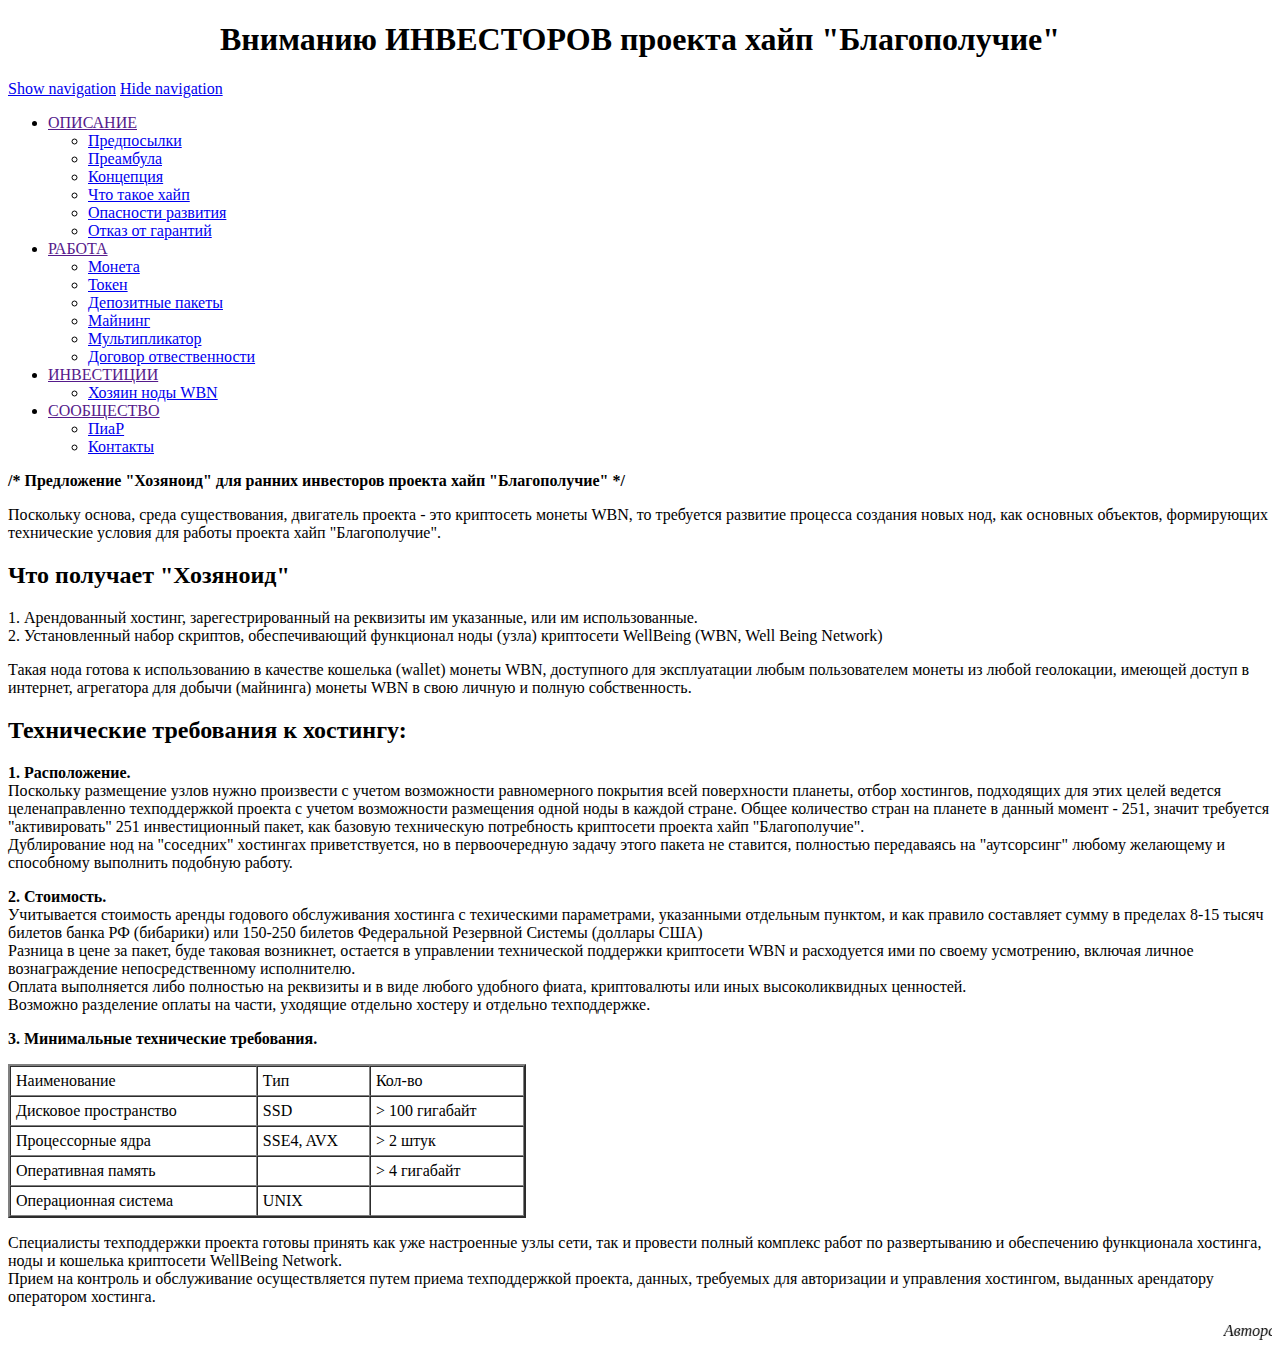
==== htmldata/inv-noda.html @ c420daba "Update inv-noda.html" ====
<!DOCTYPE html PUBLIC "-//W3C//DTD XHTML 1.0 Transitional//EN" "http://www.w3.org/TR/xhtml1/DTD/xhtml1-transitional.dtd">
<html xmlns="http://www.w3.org/1999/xhtml">
<head>
<meta http-equiv="Content-Type" content="text/html; charset=utf-8" />
<title>Для ранних инвесторов проекта</title>
<link href="../css/oneColElsCtrHdr.css" rel="stylesheet" type="text/css" />
<link href="../css/normalize.css" rel="stylesheet" type="text/css" />
<link href="../css/nav.css" rel="stylesheet" type="text/css" />
</head>

<body class="oneColElsCtrHdr">

<div id="container">
  <div id="header">
    <h1 align="center" title="На этих страницах будут собраны идеи, мысли, информационные материалы, касающиеся различных аспектов деятельности проекта"> Вниманию ИНВЕСТОРОВ проекта хайп &quot;Благополучие&quot;</h1>
<!-- end #header -->    </div>
    <nav id="nav" role="navigation">
    <a href="#nav" title="Show navigation">Show navigation</a>
    <a href="#" title="Hide navigation">Hide navigation</a>
    <ul>
        <li><a href="" aria-haspopup="true"><span>ОПИСАНИЕ</span></a>
            <ul>
                <li><a href="about.html">Предпосылки</a></li>
                <li><a href="preamble.html">Преамбула</a></li>
                <li><a href="bmh.html">Концепция</a></li>
                <li><a href="hyip.html">Что такое хайп</a></li>
                <li><a href="riski.html">Опасности развития</a></li>
                <li><a href="garant.html">Отказ от гарантий</a></li>
            </ul>
        </li>
        <li>
          <a href="" aria-haspopup="true"><span>РАБОТА</span></a>
      <ul>
                <li><a href="tz-coin.html">Монета</a></li>
                <li><a href="tz-token.html">Токен</a></li>
                <li><a href="tz-pack.html">Депозитные пакеты</a></li>
                <li><a href="tz-mining.html">Майнинг</a></li>
                <li><a href="tz-multypl.html">Мультипликатор</a></li>
                <li><a href="tz-dogotv.html">Договор отвественности</a></li>
          </ul>
        </li>
        <li>
          <a href="" aria-haspopup="true"><span>ИНВЕСТИЦИИ</span></a>
      <ul>
                <li><a href="inv-noda.html">Хозяин ноды WBN</a></li>
            </ul>
        </li>
        <li>
            <a href="" aria-haspopup="true"><span>СООБЩЕСТВО</span></a>
      <ul>
                <li><a href="piar.html">ПиаР</a></li>
                <li><a href="contact.html">Контакты</a></li>
           </ul>
        </li>
    </ul>
</nav>
<p><strong>/* Предложение &quot;Хозяноид&quot; для ранних инвесторов проекта</strong><strong> хайп &quot;Благополучие&quot; */</strong></p>
<p>Поскольку основа, среда существования, двигатель проекта - это криптосеть монеты WBN, то требуется развитие процесса создания новых нод, как основных объектов, формирующих технические условия для работы проекта хайп &quot;Благополучие&quot;.</p>
<h2>Что получает &quot;Хозяноид&quot;</h2>
<p>1. Арендованный хостинг, зарегестрированный на реквизиты им указанные, или им использованные.<br />
  2. Установленный набор скриптов, обеспечивающий функционал ноды (узла) криптосети WellBeing (WBN, Well Being Network)</p>
<p>Такая нода готова к использованию в качестве кошелька (wallet) монеты WBN, доступного для эксплуатации любым пользователем монеты из любой геолокации, имеющей доступ в интернет, агрегатора для добычи (майнинга) монеты WBN в свою личную и полную собственность.</p>
<h2>Технические требования к хостингу:</h2>
<p><strong>1. Расположение.<br />
</strong>Поскольку размещение узлов нужно произвести с учетом возможности равномерного покрытия всей поверхности планеты, отбор хостингов, подходящих для этих целей ведется целенаправленно техподдержкой проекта с учетом возможности размещения одной ноды в каждой стране. Общее количество стран на планете в данный момент - 251, значит требуется &quot;активировать&quot;  251 инвестиционный пакет, как базовую техническую потребность криптосети проекта хайп &quot;Благополучие&quot;.
  <br />
  Дублирование нод на &quot;соседних&quot; хостингах приветствуется, но в первоочередную задачу этого пакета не ставится, полностью передаваясь на &quot;аутсорсинг&quot; любому желающему и способному выполнить подобную работу.</p>
<p><strong>2. Стоимость.</strong><br />
  Учитывается стоимость аренды годового обслуживания хостинга с техическими параметрами, указанными отдельным пунктом, и как правило составляет сумму в пределах 8-15 тысяч билетов банка РФ (бибарики) или 150-250 билетов Федеральной Резервной Системы (доллары США)<br />
  Разница в цене за пакет, буде таковая возникнет, остается в управлении технической поддержки криптосети WBN и расходуется ими по своему усмотрению, включая личное вознаграждение непосредственному исполнителю.<br />
  Оплата выполняется либо полностью на реквизиты и в виде любого удобного фиата, криптовалюты или иных высоколиквидных ценностей.
  <br />
  Возможно разделение оплаты на части, уходящие отдельно хостеру и отдельно техподдержке.
</p>
<p><strong>3. Минимальные технические требования.</strong></p>
<table width="41%" border="2" cellspacing="0" cellpadding="5">
  <tr>
    <td width="48%">Наименование</td>
    <td width="22%">Тип</td>
    <td width="30%">Кол-во</td>
  </tr>
  <tr>
    <td>Дисковое пространство</td>
    <td>SSD</td>
    <td>&gt; 100 гигабайт</td>
  </tr>
  <tr>
    <td>Процессорные ядра</td>
    <td>SSE4, AVX</td>
    <td>&gt; 2 штук</td>
  </tr>
  <tr>
    <td>Оперативная память</td>
    <td>&nbsp;</td>
    <td>&gt; 4 гигабайт</td>
  </tr>
  <tr>
    <td>Операционная система</td>
    <td>UNIX</td>
    <td>&nbsp;</td>
  </tr>
</table>
<p>Специалисты техподдержки проекта готовы принять как уже настроенные узлы сети, так и провести полный комплекс работ по развертыванию и обеспечению функционала хостинга, ноды и кошелька криптосети WellBeing Network.<br />
Прием на контроль и обслуживание осуществляется путем приема техподдержкой проекта, данных, требуемых для авторизации и управления хостингом, выданных арендатору оператором хостинга.</p>
</div>
  <div id="footer">
    <p align="right"><em><marquee>Авторские права pev5691, Свобода, июль-сентябрь, 2019 год</marquee></em></p>
<!-- end #footer --></div>
<!-- end #container --></div>
</body>
</html>
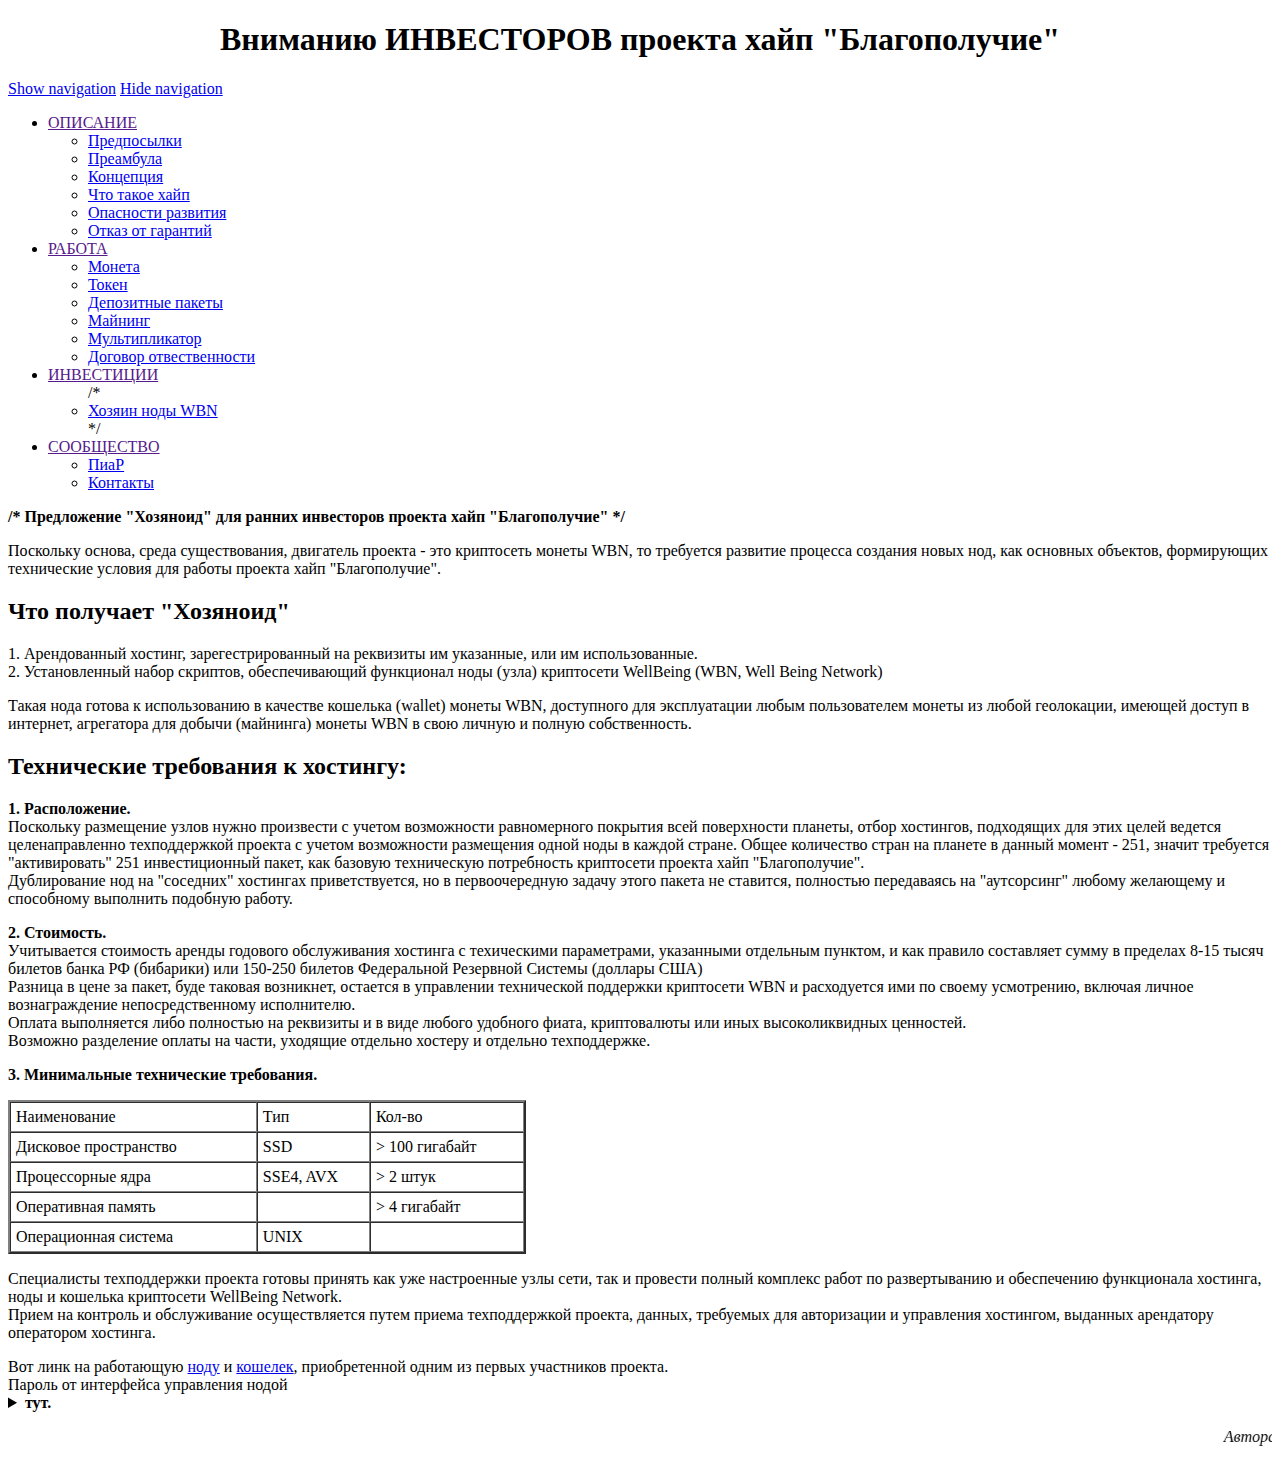
==== commit e974c9f1: "Update inv-noda.html" ====
--- a/htmldata/inv-noda.html
+++ b/htmldata/inv-noda.html
@@ -30,7 +30,7 @@
         </li>
         <li>
           <a href="" aria-haspopup="true"><span>РАБОТА</span></a>
-      <ul>
+          <ul>
                 <li><a href="tz-coin.html">Монета</a></li>
                 <li><a href="tz-token.html">Токен</a></li>
                 <li><a href="tz-pack.html">Депозитные пакеты</a></li>
@@ -41,13 +41,13 @@
         </li>
         <li>
           <a href="" aria-haspopup="true"><span>ИНВЕСТИЦИИ</span></a>
-      <ul>
-                <li><a href="inv-noda.html">Хозяин ноды WBN</a></li>
+          <ul>
+/*                <li><a href="inv-noda.html">Хозяин ноды WBN</a></li> */
             </ul>
         </li>
         <li>
             <a href="" aria-haspopup="true"><span>СООБЩЕСТВО</span></a>
-      <ul>
+          <ul>
                 <li><a href="piar.html">ПиаР</a></li>
                 <li><a href="contact.html">Контакты</a></li>
            </ul>
@@ -102,6 +102,12 @@
 </table>
 <p>Специалисты техподдержки проекта готовы принять как уже настроенные узлы сети, так и провести полный комплекс работ по развертыванию и обеспечению функционала хостинга, ноды и кошелька криптосети WellBeing Network.<br />
 Прием на контроль и обслуживание осуществляется путем приема техподдержкой проекта, данных, требуемых для авторизации и управления хостингом, выданных арендатору оператором хостинга.</p>
+Вот линк на работающую <a href="http://194.67.221.153:20000" title="Рабочая нода, расположенная на хостинге, арендованном одним из первых наших инвесторов" target="_blank">ноду</a> и <a href="http://194.67.221.153:20020" title="Кошелек одного из первых ранних инвесторов" target="_blank">кошелек</a>, приобретенной одним из первых участников проекта.<br />
+Пароль от интерфейса управления нодой<br />
+  <details>
+<summary><strong>тут.</strong></summary>
+PASSWORD:1q2w3e
+</details>
 </div>
   <div id="footer">
     <p align="right"><em><marquee>Авторские права pev5691, Свобода, июль-сентябрь, 2019 год</marquee></em></p>
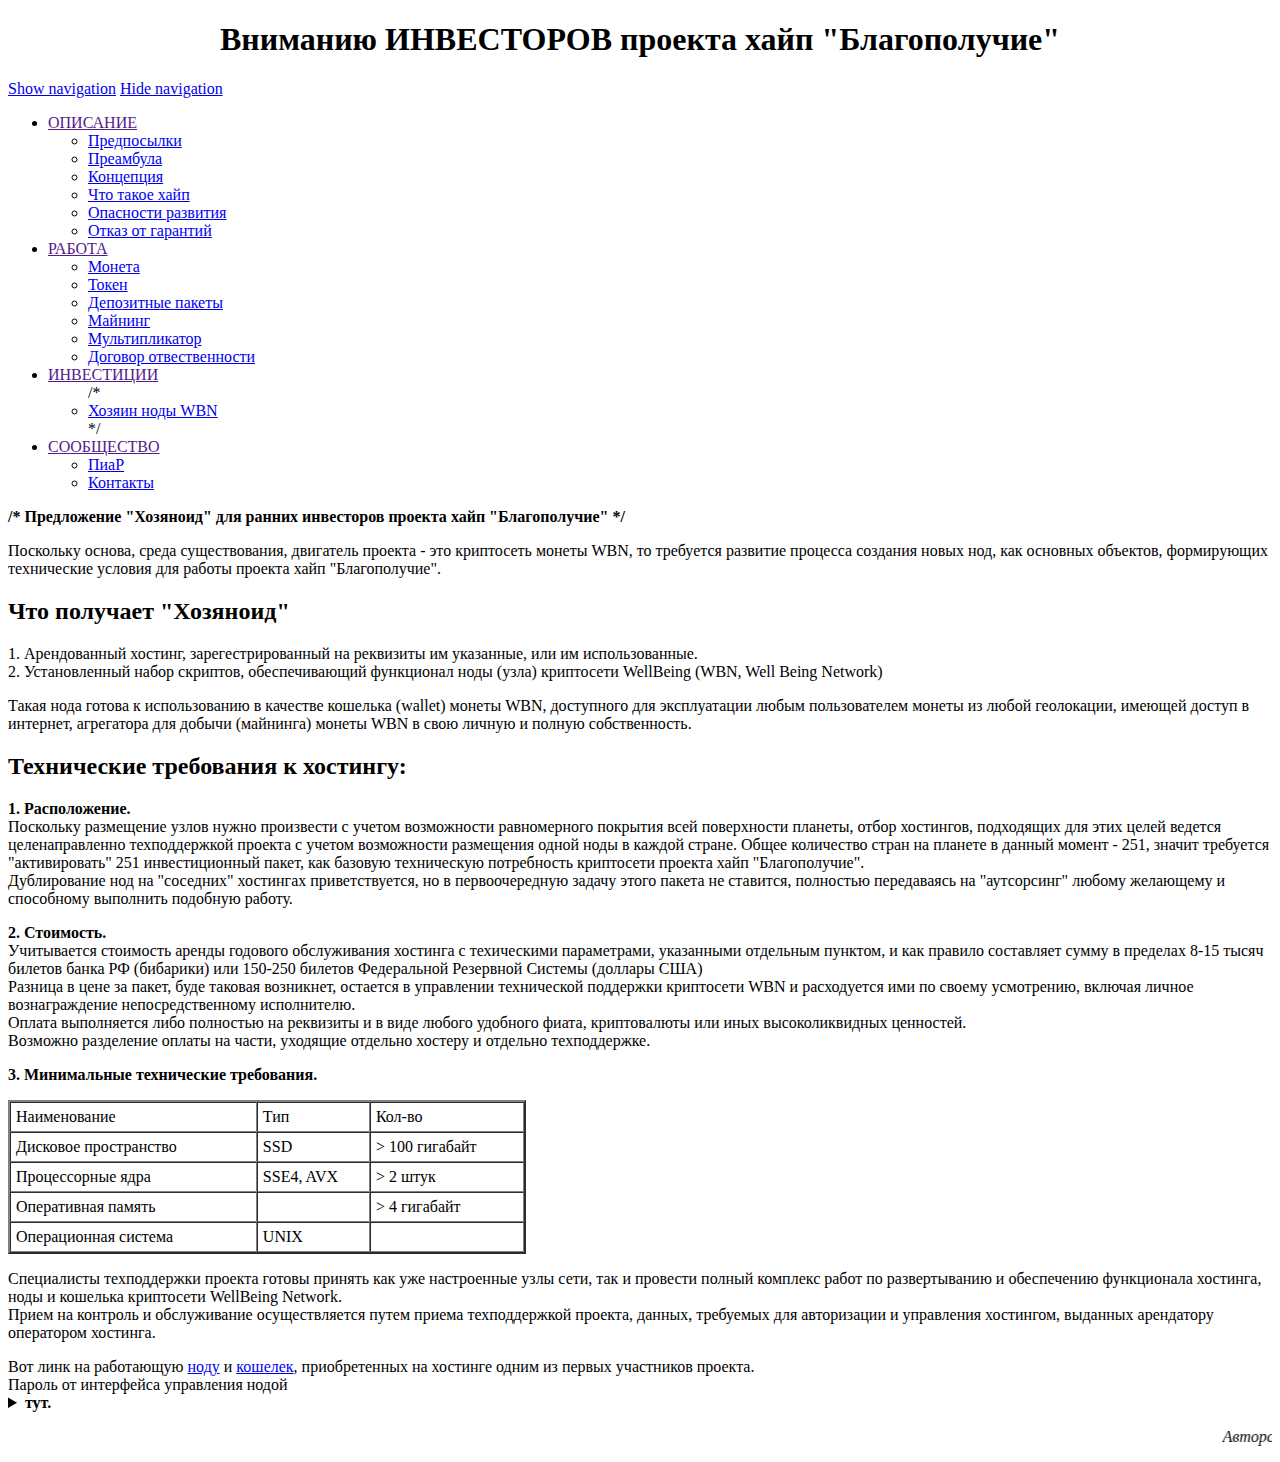
==== commit f0772645: "Update inv-noda.html" ====
--- a/htmldata/inv-noda.html
+++ b/htmldata/inv-noda.html
@@ -102,7 +102,7 @@
 </table>
 <p>Специалисты техподдержки проекта готовы принять как уже настроенные узлы сети, так и провести полный комплекс работ по развертыванию и обеспечению функционала хостинга, ноды и кошелька криптосети WellBeing Network.<br />
 Прием на контроль и обслуживание осуществляется путем приема техподдержкой проекта, данных, требуемых для авторизации и управления хостингом, выданных арендатору оператором хостинга.</p>
-Вот линк на работающую <a href="http://194.67.221.153:20000" title="Рабочая нода, расположенная на хостинге, арендованном одним из первых наших инвесторов" target="_blank">ноду</a> и <a href="http://194.67.221.153:20020" title="Кошелек одного из первых ранних инвесторов" target="_blank">кошелек</a>, приобретенной одним из первых участников проекта.<br />
+Вот линк на работающую <a href="http://194.67.221.153:20000" title="Рабочая нода, расположенная на хостинге, арендованном одним из первых наших инвесторов" target="_blank">ноду</a> и <a href="http://194.67.221.153:20020" title="Кошелек одного из первых ранних инвесторов" target="_blank">	кошелек</a>, приобретенных на хостинге одним из первых участников проекта.<br />
 Пароль от интерфейса управления нодой<br />
   <details>
 <summary><strong>тут.</strong></summary>
